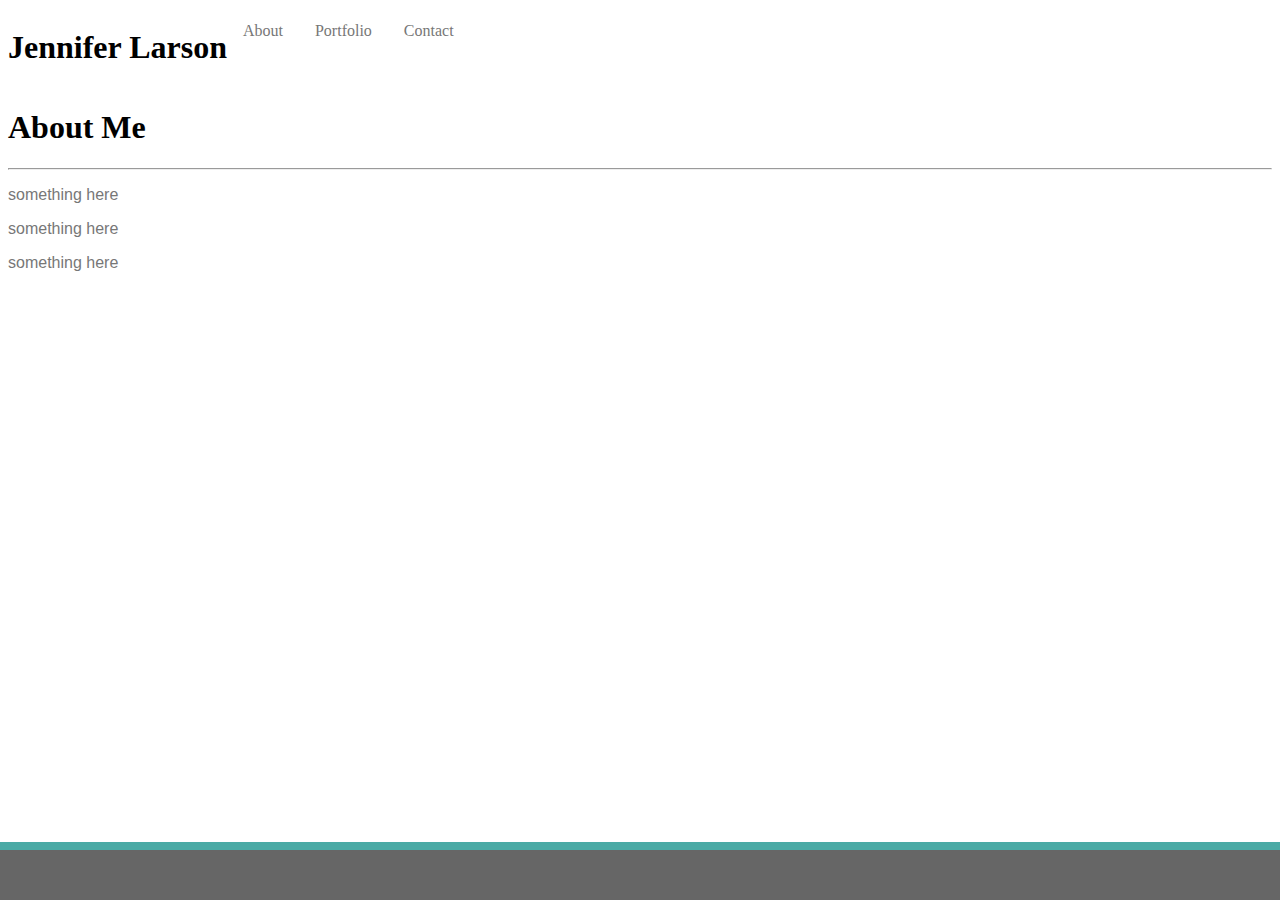
==== index.html @ 809a139a "First commit" ====
<!DOCTYPE html>
<html lang="en-us">

<head>
    <meta charset="UTF-8">
        <title>Jennifer Larson</title>
         <link rel="stylesheet" type="text/css" href="css/stylesheet.css" media="screen"/>
        

</head>

<body>

    <header>

        <nav> 
            <ul> 
                <li><h1>Jennifer Larson</h1></li>
                <li><a href="/">About</a></li> 
                <li><a href="/">Portfolio</a></li> 
                <li><a href="/">Contact</a></li> 
            </ul> 
        </nav>
    </section>


  </header>

<section>
 
    <h1>About Me</h1>

    <hr>

    <p>something here</p>
    <p>something here</p>
    <p>something here</p>

</section>

  <footer>

  </footer>

  
</body>

</html>
---- css/stylesheet.css ----
header {
background-color: white;
}

h1 {

}


p {
    color: #777777;
    font-family: Arial, Helvetica, sans-serif;
}

ul {
    list-style-type: none;
    margin: 0;
    padding: 0;
    overflow: hidden;
    }
      
li {
    float: left;
    }
      
li a {
    display: block;
    color: #777777;
    text-align: center;
    padding: 14px 16px;
    text-decoration: none;
  }

a {
    display: block;
    padding: 8px;
  }

section {
    display: block; size: 960px;
  }

footer {
    position: fixed;
    left: 0;
    bottom: 0;
    width: 100%;
    height: 50px;
    background-color: #666666;
    border-top: 8px solid #4aaaa5;
    color: white;
    text-align: center;
  }
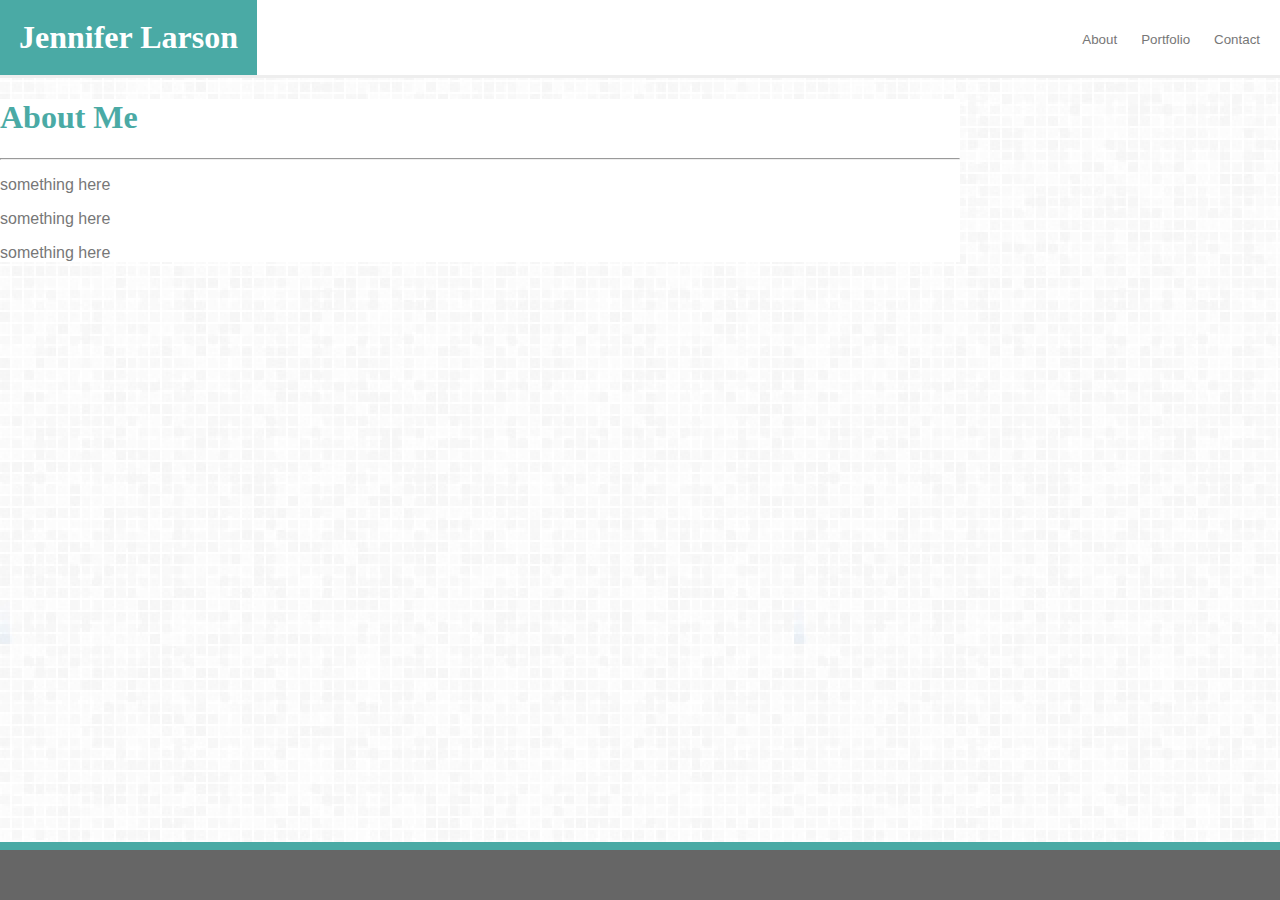
==== commit 18214fe8: "updating files" ====
--- a/index.html
+++ b/index.html
@@ -5,28 +5,25 @@
     <meta charset="UTF-8">
         <title>Jennifer Larson</title>
          <link rel="stylesheet" type="text/css" href="css/stylesheet.css" media="screen"/>
-        
-
+         <link rel="browserreset" type="text/css" href="css/browserreset.css" media="screen"/>
 </head>
 
 <body>
 
-    <header>
+    <header class="header">
+        <div class="navlist">
+            <h1 id="logo">Jennifer Larson</h1>
+            
+            <ul id="navlist">
+                <li><a href="index.html">About</a></li>
+                <li><a href="portfolio.html">Portfolio</a></li>
+                <li><a href="contact.html">Contact</a></li>
+            </ul>
+      
+</header>
+  
 
-        <nav> 
-            <ul> 
-                <li><h1>Jennifer Larson</h1></li>
-                <li><a href="/">About</a></li> 
-                <li><a href="/">Portfolio</a></li> 
-                <li><a href="/">Contact</a></li> 
-            </ul> 
-        </nav>
-    </section>
-
-
-  </header>
-
-<section>
+<article class="article">
  
     <h1>About Me</h1>
 
@@ -36,7 +33,7 @@
     <p>something here</p>
     <p>something here</p>
 
-</section>
+</article>
 
   <footer>
 
--- a/css/stylesheet.css
+++ b/css/stylesheet.css
@@ -1,50 +1,97 @@
+/* Style for Body */
+body {
+  background-image: url('../images/grey_@2X.png');
+  padding: 0px, 0px, 0px, 0px;
+  margin: 0px;
+}
+
+/* Header background */
+header {
+  display: block;
+  height: 75px;
+  width: auto;
+  background-color: white;
+  padding: 0px;
+  border-bottom: solid;
+  border-bottom-style: inset;
+}
+
+/* Text Logo Style */  
+#logo {
+  float:left;
+  overflow: hidden;
+  clear: both;
+  display: inline-block;
+  font-family: Georgia, 'Times New Roman', Times, serif;
+  color: white;
+  background-color: #4aaaa5;
+  height: 37px;
+  padding-right: 19px;
+  padding-left: 19px;
+  margin-right: 0px;
+  padding-top: 19px;
+  padding-bottom: 19px;
+  margin-top: 0px;
+  margin-bottom: 0px;
+}
+
+/* Style the links inside the navigation bar */
+#navlist {
+  float: right;
+  text-align: center;
+  align-self: center;
+  height: 15px;
+  margin-top: 0px;
+  margin-bottom: 0px;
+  padding-top: 30px;
+  padding-bottom: 30px;
+}   
 
 
+li {
+  display: inline;
+  list-style-type: none;
+  padding-right: 20px;
+  padding-top: 0px;
+}  
+    
+a:link{
+  font-family: Arial, Helvetica, sans-serif;
+  text-decoration: none;
+  color: #777777;
+  font-size: 10pt;
 
+}
 
-
-header {
-background-color: white;
+.clear {
+  clear: both;
 }
 
 h1 {
-
+  font-family: Georgia, 'Times New Roman', Times, serif;
+  color: #4aaaa5;
 }
-
 
 p {
     color: #777777;
     font-family: Arial, Helvetica, sans-serif;
 }
+      
+/* title border */
+hr.new1 {
+  border-top: 1px solid #cccccc;
+}
 
-ul {
-    list-style-type: none;
-    margin: 0;
-    padding: 0;
-    overflow: hidden;
-    }
-      
-li {
-    float: left;
-    }
-      
-li a {
-    display: block;
-    color: #777777;
-    text-align: center;
-    padding: 14px 16px;
-    text-decoration: none;
-  }
+.article {
+  background: white;
+  width: 960px;
+  border: 1px;
+  border-color: #666666;
+  font-family: Arial, Helvetica, sans-serif;
 
-a {
-    display: block;
-    padding: 8px;
-  }
+}
 
-section {
-    display: block; size: 960px;
-  }
-
+/* footer style */
 footer {
     position: fixed;
     left: 0;
--- a/css/browserreset.css
+++ b/css/browserreset.css
@@ -0,0 +1,48 @@
+/* http://meyerweb.com/eric/tools/css/reset/ 
+   v2.0 | 20110126
+   License: none (public domain)
+*/
+
+html, body, div, span, applet, object, iframe,
+h1, h2, h3, h4, h5, h6, p, blockquote, pre,
+a, abbr, acronym, address, big, cite, code,
+del, dfn, em, img, ins, kbd, q, s, samp,
+small, strike, strong, sub, sup, tt, var,
+b, u, i, center,
+dl, dt, dd, ol, ul, li,
+fieldset, form, label, legend,
+table, caption, tbody, tfoot, thead, tr, th, td,
+article, aside, canvas, details, embed, 
+figure, figcaption, footer, header, hgroup, 
+menu, nav, output, ruby, section, summary,
+time, mark, audio, video {
+	margin: 0;
+	padding: 0;
+	border: 0;
+	font-size: 100%;
+	font: inherit;
+	vertical-align: baseline;
+}
+/* HTML5 display-role reset for older browsers */
+article, aside, details, figcaption, figure, 
+footer, header, hgroup, menu, nav, section {
+	display: block;
+}
+body {
+	line-height: 1;
+}
+ol, ul {
+	list-style: none;
+}
+blockquote, q {
+	quotes: none;
+}
+blockquote:before, blockquote:after,
+q:before, q:after {
+	content: '';
+	content: none;
+}
+table {
+	border-collapse: collapse;
+	border-spacing: 0;
+}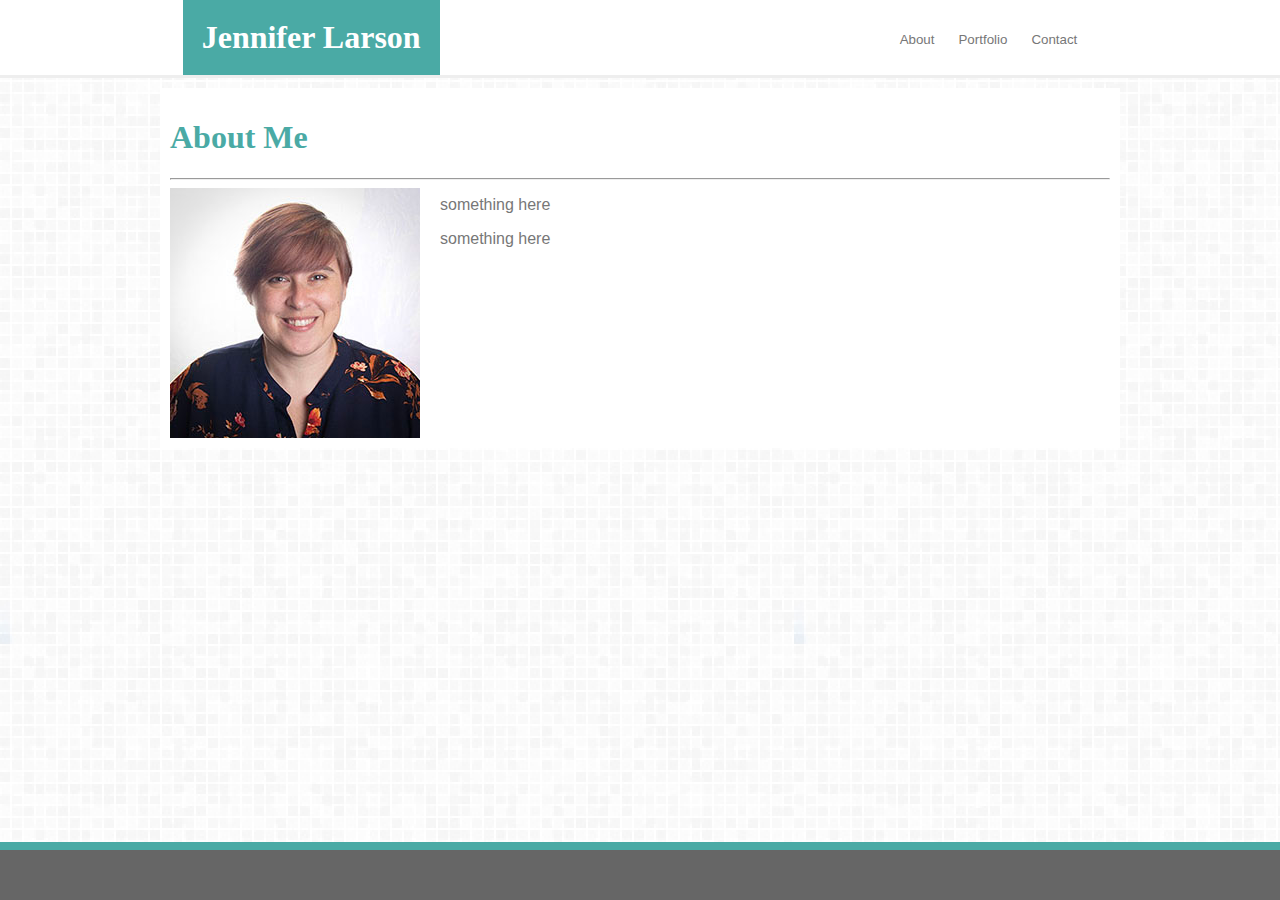
==== commit fbec5117: "commiting all recent changes" ====
--- a/index.html
+++ b/index.html
@@ -3,43 +3,46 @@
 
 <head>
     <meta charset="UTF-8">
-        <title>Jennifer Larson</title>
-         <link rel="stylesheet" type="text/css" href="css/stylesheet.css" media="screen"/>
-         <link rel="browserreset" type="text/css" href="css/browserreset.css" media="screen"/>
+    <title>Jennifer Larson</title>
+    <link rel="stylesheet" type="text/css" href="assets/css/stylesheet.css" media="screen" />
+    <link rel="browserreset" type="text/css" href="css/browserreset.css" media="screen" />
 </head>
 
 <body>
 
-    <header class="header">
-        <div class="navlist">
-            <h1 id="logo">Jennifer Larson</h1>
-            
-            <ul id="navlist">
-                <li><a href="index.html">About</a></li>
-                <li><a href="portfolio.html">Portfolio</a></li>
-                <li><a href="contact.html">Contact</a></li>
-            </ul>
-      
-</header>
-  
+    <div class="content">
 
-<article class="article">
- 
-    <h1>About Me</h1>
+        <header class="header">
+            <div class="navlist">
+                <h1 id="logo">Jennifer Larson</h1>
 
-    <hr>
+                <ul id="navlist">
+                    <li><a href="index.html">About</a></li>
+                    <li><a href="portfolio.html">Portfolio</a></li>
+                    <li><a href="contact.html">Contact</a></li>
+                </ul>
 
-    <p>something here</p>
-    <p>something here</p>
-    <p>something here</p>
+        </header>
 
-</article>
 
-  <footer>
+        <article class="article">
 
-  </footer>
+            <h1>About Me</h1>
 
-  
+            <hr>
+            <img src="assets/images/Larson_Jennifer-Portrait_250x250.jpg" alt="Photo of Jennifer Larson" align="left"
+                style=margin-right:20px;>
+            <p>something here</p>
+            <p>something here</p>
+
+
+        </article>
+
+    </div>
+
+    <footer class="footer"></footer>
+
+
 </body>
 
-</html>
+</html>--- a/assets/css/stylesheet.css
+++ b/assets/css/stylesheet.css
@@ -0,0 +1,125 @@
+/* Style for Body */
+body {
+  background-image: url('../images/grey_@2X.png');
+  margin: 0px;
+  overflow-y: scroll;
+  display: flex;
+  flex-direction: column;
+  height: 100%;
+  min-height: 100vh
+}
+
+.content {
+  flex: 1 0 auto;
+}
+
+/* Header background */
+header {
+  display: flex;
+  height: 75px;
+  justify-content: center;
+  background-color: white;
+  border-bottom: solid;
+  border-bottom-style: inset;
+  margin-left: auto;
+  margin-right: auto;
+}
+
+/* Text Logo Style */  
+#logo {
+  float:left;
+  overflow: hidden;
+  clear: both;
+  display: block;
+  font-family: Georgia, 'Times New Roman', Times, serif;
+  color: white;
+  background-color: #4aaaa5;
+  height: 37px;
+  padding-right: 19px;
+  padding-left: 19px;
+  margin-right: 420px;
+  padding-top: 19px;
+  padding-bottom: 19px;
+  margin-top: 0px;
+  margin-bottom: 0px;
+}
+
+/* Style the links inside the navigation bar */
+#navlist {
+  float: right;
+  text-align: center;
+  align-self: center;
+  height: 15px;
+  margin-top: 0px;
+  margin-bottom: 0px;
+  padding-top: 30px;
+  padding-bottom: 30px;
+}   
+
+/* Nav bar style */
+li {
+  display: inline;
+  list-style-type: none;
+  padding-right: 20px;
+  padding-top: 0px;
+}  
+    
+a:link{
+  font-family: Arial, Helvetica, sans-serif;
+  text-decoration: none;
+  color: #777777;
+  font-size: 10pt;
+
+}
+
+h1 {
+  font-family: Georgia, 'Times New Roman', Times, serif;
+  color: #4aaaa5;
+}
+
+p {
+    color: #777777;
+    font-family: Arial, Helvetica, sans-serif;
+}
+      
+/* title border */
+hr.new1 {
+  border-top: 1px solid #cccccc;
+}
+
+/* Article style */
+.article {
+    background: white;
+    width: 940px;
+    height: auto;
+    border: 1px;
+    border-color: #666666;
+    font-family: Arial, Helvetica, sans-serif;
+    margin-right: auto;
+    margin-left: auto;
+    margin-top: 10px;
+    padding: 10px;
+    overflow: auto;
+    margin-bottom: 10px;
+}
+
+/* footer style */
+.footer {
+    background-color: #666666;
+    border-top: 8px solid #4aaaa5;
+    position: sticky;
+    left: 0;
+    bottom: 0;
+    height: 50px;
+    width: 100%;
+    overflow: hidden;
+    text-align: center;
+  }
+
+  .portfolio_label {
+    height: 100px;
+    width: 275px;
+    color: #4aaaa5;
+    font-family: Arial, Helvetica, sans-serif;
+    font-display: center;
+  }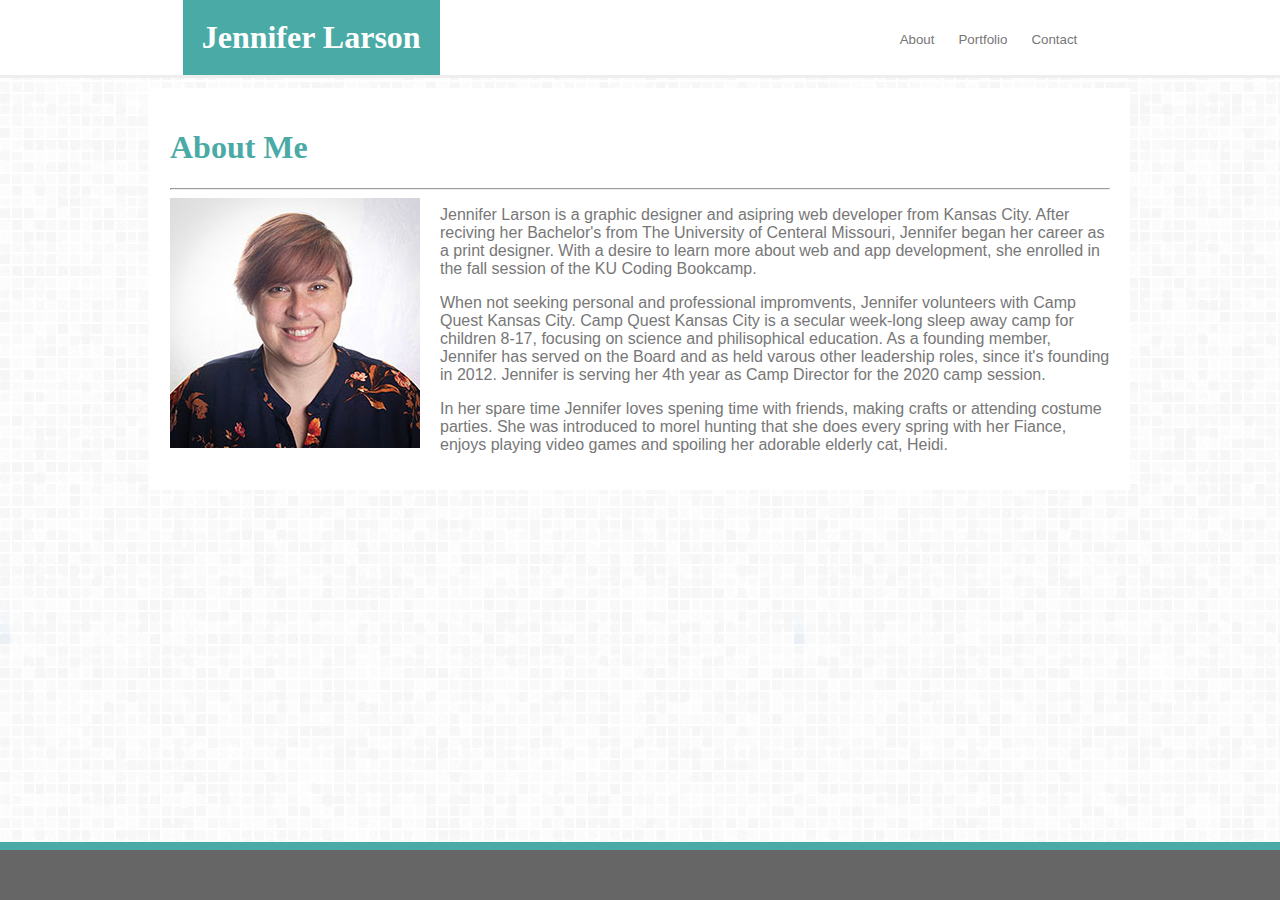
==== commit 46bc9ce3: "Updating bio information, and formatted form" ====
--- a/index.html
+++ b/index.html
@@ -32,9 +32,9 @@
             <hr>
             <img src="assets/images/Larson_Jennifer-Portrait_250x250.jpg" alt="Photo of Jennifer Larson" align="left"
                 style=margin-right:20px;>
-            <p>something here</p>
-            <p>something here</p>
-
+            <p>Jennifer Larson is a graphic designer and asipring web developer from Kansas City. After reciving her Bachelor's from The University of Centeral Missouri, Jennifer began her career as a print designer. With a desire to learn more about web and app development, she enrolled in the fall session of the KU Coding Bookcamp. </p>
+            <p>When not seeking personal and professional impromvents, Jennifer volunteers with Camp Quest Kansas City. Camp Quest Kansas City is a secular week-long sleep away camp for children 8-17, focusing on science and philisophical education. As a founding member, Jennifer has served on the Board and as held varous other leadership roles, since it's founding in 2012. Jennifer is serving her 4th year as Camp Director for the 2020 camp session.</p>
+            <p>In her spare time Jennifer loves spening time with friends, making crafts or attending costume parties. She was introduced to morel hunting that she does every spring with her Fiance, enjoys playing video games and spoiling her adorable elderly cat, Heidi. </p>
 
         </article>
 
--- a/assets/css/stylesheet.css
+++ b/assets/css/stylesheet.css
@@ -98,7 +98,7 @@
     margin-right: auto;
     margin-left: auto;
     margin-top: 10px;
-    padding: 10px;
+    padding: 20px;
     overflow: auto;
     margin-bottom: 10px;
 }
@@ -122,4 +122,13 @@
     color: #4aaaa5;
     font-family: Arial, Helvetica, sans-serif;
     font-display: center;
+  }
+
+  .ident {
+    width: 100%;
+  }
+
+  .message {
+    width: 100%;
+    height: 250px;
   }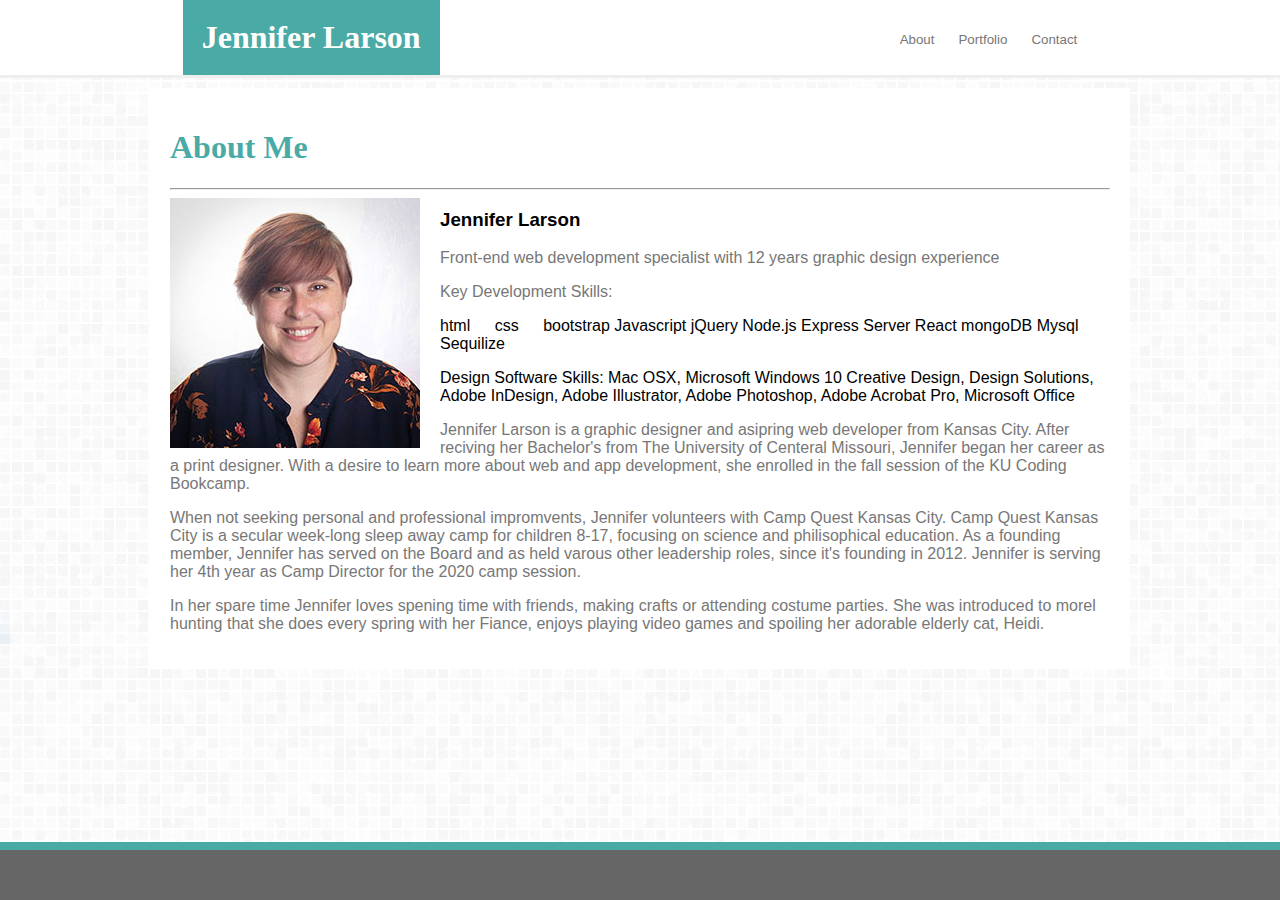
==== commit 7c805185: "updated portofilo page with project 1 and another project" ====
--- a/index.html
+++ b/index.html
@@ -32,9 +32,43 @@
             <hr>
             <img src="assets/images/Larson_Jennifer-Portrait_250x250.jpg" alt="Photo of Jennifer Larson" align="left"
                 style=margin-right:20px;>
-            <p>Jennifer Larson is a graphic designer and asipring web developer from Kansas City. After reciving her Bachelor's from The University of Centeral Missouri, Jennifer began her career as a print designer. With a desire to learn more about web and app development, she enrolled in the fall session of the KU Coding Bookcamp. </p>
-            <p>When not seeking personal and professional impromvents, Jennifer volunteers with Camp Quest Kansas City. Camp Quest Kansas City is a secular week-long sleep away camp for children 8-17, focusing on science and philisophical education. As a founding member, Jennifer has served on the Board and as held varous other leadership roles, since it's founding in 2012. Jennifer is serving her 4th year as Camp Director for the 2020 camp session.</p>
-            <p>In her spare time Jennifer loves spening time with friends, making crafts or attending costume parties. She was introduced to morel hunting that she does every spring with her Fiance, enjoys playing video games and spoiling her adorable elderly cat, Heidi. </p>
+
+            <h3>Jennifer Larson</h3>
+            <p>Front-end web development specialist with 12 years graphic design experience</p>
+
+            <p>Key Development Skills:</p>
+            <ul>
+                <li>html</li>
+                <li>css</li>
+                bootstrap
+                Javascript
+                jQuery
+                Node.js
+                Express Server
+                React
+                mongoDB
+                Mysql
+                Sequilize
+            </ul>
+
+            Design Software Skills:
+            Mac OSX, Microsoft Windows 10
+            Creative Design, Design Solutions, Adobe InDesign, Adobe Illustrator, Adobe Photoshop, Adobe Acrobat Pro,
+            Microsoft
+            Office
+
+            <p>Jennifer Larson is a graphic designer and asipring web developer from Kansas City. After reciving her
+                Bachelor's from The University of Centeral Missouri, Jennifer began her career as a print designer. With
+                a desire to learn more about web and app development, she enrolled in the fall session of the KU Coding
+                Bookcamp. </p>
+            <p>When not seeking personal and professional impromvents, Jennifer volunteers with Camp Quest Kansas City.
+                Camp Quest Kansas City is a secular week-long sleep away camp for children 8-17, focusing on science and
+                philisophical education. As a founding member, Jennifer has served on the Board and as held varous other
+                leadership roles, since it's founding in 2012. Jennifer is serving her 4th year as Camp Director for the
+                2020 camp session.</p>
+            <p>In her spare time Jennifer loves spening time with friends, making crafts or attending costume parties.
+                She was introduced to morel hunting that she does every spring with her Fiance, enjoys playing video
+                games and spoiling her adorable elderly cat, Heidi. </p>
 
         </article>
 
--- a/assets/css/stylesheet.css
+++ b/assets/css/stylesheet.css
@@ -116,6 +116,11 @@
     text-align: center;
   }
 
+
+  .grid-container {
+  display: grid;
+}
+
   .portfolio_label {
     height: 100px;
     width: 275px;
@@ -124,6 +129,8 @@
     font-display: center;
   }
 
+  .subhead
+
   .ident {
     width: 100%;
   }
@@ -131,4 +138,22 @@
   .message {
     width: 100%;
     height: 250px;
-  }+  }
+
+ .btn {
+  border: none;
+  background-color: inherit;
+  padding: 14px 28px;
+  font-size: 16px;
+  cursor: pointer;
+  display: inline-block;
+}
+
+/* On mouse-over */
+.btn:hover {background: #eee;}
+
+.success {color: green;}
+.info {color: dodgerblue;}
+.warning {color: orange;}
+.danger {color: red;}
+.default {color: black;}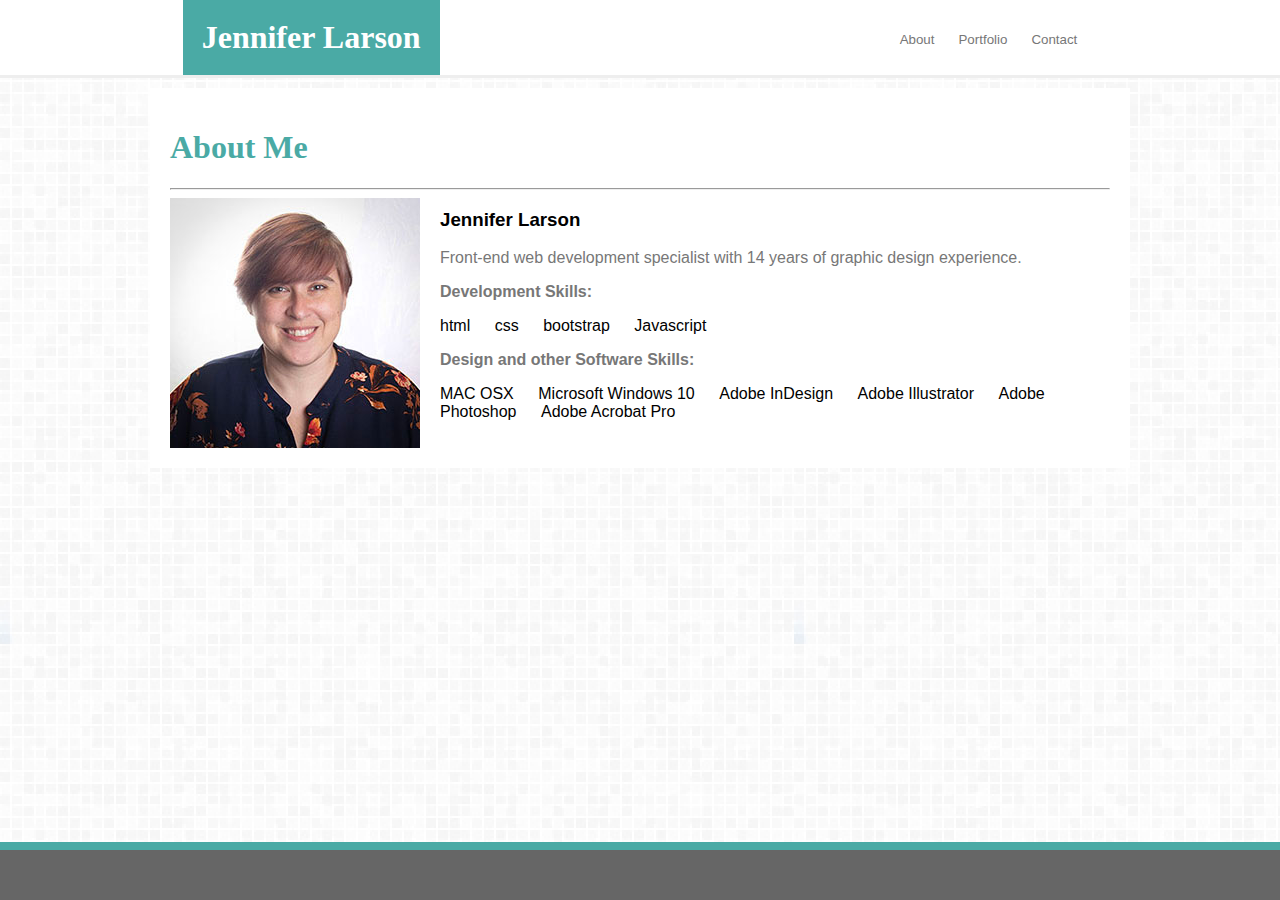
==== commit f0607606: "changes to index and profile page" ====
--- a/index.html
+++ b/index.html
@@ -34,41 +34,24 @@
                 style=margin-right:20px;>
 
             <h3>Jennifer Larson</h3>
-            <p>Front-end web development specialist with 12 years graphic design experience</p>
+            <p>Front-end web development specialist with 14 years of graphic design experience.</p>
 
-            <p>Key Development Skills:</p>
+            <p class="subhead">Development Skills:</p>
             <ul>
                 <li>html</li>
                 <li>css</li>
-                bootstrap
-                Javascript
-                jQuery
-                Node.js
-                Express Server
-                React
-                mongoDB
-                Mysql
-                Sequilize
+                <li>bootstrap</li>
+                <li>Javascript</li>
             </ul>
 
-            Design Software Skills:
-            Mac OSX, Microsoft Windows 10
-            Creative Design, Design Solutions, Adobe InDesign, Adobe Illustrator, Adobe Photoshop, Adobe Acrobat Pro,
-            Microsoft
-            Office
-
-            <p>Jennifer Larson is a graphic designer and asipring web developer from Kansas City. After reciving her
-                Bachelor's from The University of Centeral Missouri, Jennifer began her career as a print designer. With
-                a desire to learn more about web and app development, she enrolled in the fall session of the KU Coding
-                Bookcamp. </p>
-            <p>When not seeking personal and professional impromvents, Jennifer volunteers with Camp Quest Kansas City.
-                Camp Quest Kansas City is a secular week-long sleep away camp for children 8-17, focusing on science and
-                philisophical education. As a founding member, Jennifer has served on the Board and as held varous other
-                leadership roles, since it's founding in 2012. Jennifer is serving her 4th year as Camp Director for the
-                2020 camp session.</p>
-            <p>In her spare time Jennifer loves spening time with friends, making crafts or attending costume parties.
-                She was introduced to morel hunting that she does every spring with her Fiance, enjoys playing video
-                games and spoiling her adorable elderly cat, Heidi. </p>
+            <p class="subhead">Design and other Software Skills:</p>
+            <ul>
+                <li>MAC OSX</li>
+                <li>Microsoft Windows 10</li>
+                <li>Adobe InDesign</li>
+                <li>Adobe Illustrator</li>
+                <li>Adobe Photoshop</li>
+                <li>Adobe Acrobat Pro</li>
 
         </article>
 
--- a/assets/css/stylesheet.css
+++ b/assets/css/stylesheet.css
@@ -129,7 +129,24 @@
     font-display: center;
   }
 
-  .subhead
+  .subhead {
+    font-weight: bold;
+  }
+
+ .list li {
+    float: left;
+    list-style-position: inside;
+    list-style-type: disc;
+    margin-right: 1em;
+}
+
+@media screen and (max-width: 600px) {
+    .list li {
+        float: none;
+        list-style-position: outside;
+        margin: 0;
+    }
+
 
   .ident {
     width: 100%;
@@ -156,4 +173,5 @@
 .info {color: dodgerblue;}
 .warning {color: orange;}
 .danger {color: red;}
-.default {color: black;}+.default {color: black;}
+}